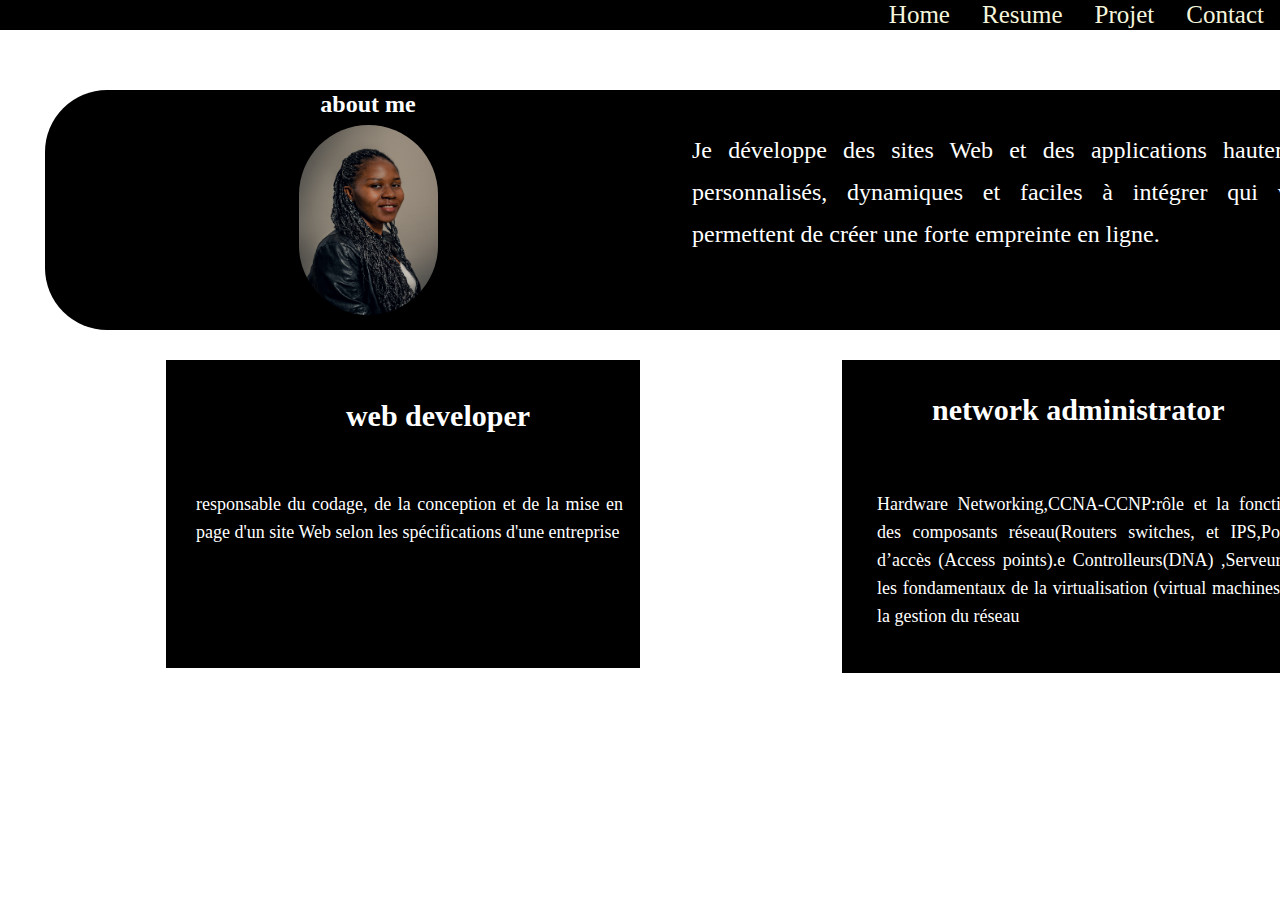
==== aboutme.html @ 06065d82 "Add files via upload" ====
<!DOCTYPE html>
<html lang="en">
  <head>
    <meta charset="UTF-8" />
    <meta name="viewport" content="width=device-width, initial-scale=1.0" />
    <title>Solange Portfolio</title>
    <link rel="stylesheet" type="text/css" href="style.css">
  </head>
  <body>
    <section class="display">
      <nav class="navb">
        <a href="contact.html">Contact</a>
        <a href="project.html">Projet</a>
        <a href="resume.html">Resume</a>
        <a class="active" href="index.html">Home</a>
      </nav>
      </div>
      <div class="about">
        <h1 class="top">about me</h1>
        <div ><img class="img6" src="solange.jpg" alt="solange">
          <p class="aboutp">Je développe des sites Web et des applications hautement personnalisés, dynamiques et faciles à intégrer qui vous permettent de créer une forte empreinte en ligne.</p>
        </div>
      </div>
      <div class="web">
        <h1 class="top2">web developer</h1>
        <p class="webp">responsable du codage, de la conception et de la mise en page d'un site Web selon les spécifications d'une entreprise</p>
      </div>
      <div class="network">
        <h1 class="top3">network administrator</h1>
        <p class="networkp">Hardware Networking,CCNA-CCNP:rôle et la fonction des composants réseau(Routers switches, et IPS,Point d’accès (Access points).e Controlleurs(DNA) ,Serveurs), les fondamentaux de la virtualisation (virtual machines)et la gestion du réseau
      </div>
      </section>
  </body>
</html>
---- style.css ----
* {
  margin: 0;
  padding: 0;
}
a {
  text-decoration: none;
}
h1 {
  text-align: center;
  font-size: 40px;
}
li {
  list-style: none;
}
/* NAVIGATION BARE*/
.navbar {
  overflow: hidden;
}

.navbar a {
  color: beige;
  padding: 1px 16px;
  float: right;
  font-size: 25px;
}
.navbar a:hover {
  background-color: black;
}
a.active {
  background-color: transparent;
}
.navb {
  overflow: hidden;
  background-color: black;
}
.navb a {
  color: beige;
  padding: 1px 16px;
  float: right;
  font-size: 25px;
}
.navb a:hover {
  background-color: #ae3636;
}

/* portfolio section */
.portfolio {
  position: absolute;
  width: 1530px;
  height: 100vh;
  background: linear-gradient(
      179.66deg,
      #ae3636 0.77%,
      rgba(47, 47, 50, 0) 77.45%
    ),
    #171616;
  background-size: cover;
}
/* all images */
.img1 {
  position: absolute;
  width: 300px;
  height: 446.88px;
  left: 289px;
  top: 173px;
  border: 14px solid #492626;
  box-sizing: border-box;
  border-radius: 207px;
}
.img5 {
  position: absolute;
  width: 35px;
  height: 22.1px;
  left: 1735px;
  top: 1067px;
  border: 14px solid #492626;
}
.img6 {
  position: absolute;
  width: 139px;
  height: 190px;
  left: 254px;
  top: 35px;
  border-radius: 192px;
}
/* FOLLOWS */
/* Instagram*/
.insta {
  position: absolute;
  width: 57px;
  left: calc(50% - 57px / 2 + 320.5px);
  top: 80.22%;
  bottom: 5.2%;
}
.insta .vector {
  position: absolute;
  left: 12.51%;
  right: 12.46%;
  top: 12.52%;
  bottom: 12.33%;
  background: #a33434;
}
.insta .vector1 {
  position: absolute;
  left: 65.53%;
  right: 25.48%;
  top: 25.54%;
  bottom: 65.48%;

  background: #a33434;
}
.insta .vector2 {
  position: absolute;
  left: 30.73%;
  right: 30.74%;
  top: 30.74%;
  bottom: 30.73%;

  background: #a33434;
}
/*facebook*/
.facebook {
  position: absolute;
  width: 57px;
  left: 76.89%;
  right: 21.61%;
  top: 80.29%;
  bottom: 6.52%;

  background: #a33434;
}

/* email */
.email {
  width: 57px;
  position: absolute;
  left: 91.1%;
  right: 6.49%;
  top: 80.8%;
  bottom: 6.44%;
}
.email .vector {
  position: absolute;
  left: 91.1%;
  right: 6.49%;
  top: 80.8%;
  bottom: 6.44%;
  background: #a33434;
}
/* linkdin*/
.linkdin {
  width: 57px;
  position: absolute;
  left: 82.91%;
  right: 14.82%;
  top: 80.94%;
  bottom: 6.46%;

  background: #a33434;
}
/* log */
.ms {
  position: absolute;
  width: 129px;
  height: 113px;
  left: 108px;
  top: 15px;
  font-family: Roboto;
  font-style: normal;
  font-weight: bold;
  font-size: 70px;
  line-height: 100px;
  /* identical to box height */

  letter-spacing: -0.15em;

  color: #ffffff;

  box-sizing: border-box;
}
.rect1 {
  position: absolute;
  width: 266px;
  height: 422px;
  left: 0px;
  top: -162px;

  background: rgba(171, 53, 53, 0.2);
  border-radius: 133px;
}
.rect2 {
  position: absolute;
  width: 266px;
  height: 422px;
  left: 156px;
  top: -30px;

  background: rgba(171, 53, 53, 0.2);
  border-radius: 133px;
}

/* about me */
.buttons {
  position: absolute;
  width: 201px;
  height: 52px;
  left: 755px;
  top: 461px;
  color: white;

  background: #a33434;
}

.button {
  color: white;
}
.name {
  position: absolute;
  width: 429px;
  height: 42px;
  left: 755px;
  top: 329px;

  font-family: Roboto;
  font-style: normal;
  font-weight: bold;
  font-size: 36px;
  line-height: 42px;

  color: #f2f2f2;
}
.activ {
  position: absolute;
  width: 809px;
  height: 57px;
  left: 757px;
  top: 397px;

  font-family: Roboto;
  font-style: normal;
  font-weight: normal;
  font-size: 34px;
  line-height: 40px;

  color: #f2f2f2;
}
.hello {
  position: absolute;
  width: 189px;
  height: 84px;
  left: 757px;
  top: 237px;

  font-family: Roboto;
  font-style: normal;
  font-weight: bold;
  font-size: 72px;
  line-height: 84px;

  color: #f2f2f2;
}

.about {
  position: absolute;
  width: 1417px;
  height: 240px;
  left: 45px;
  top: 90px;
  background-color: black;
  border-radius: 62px;
}
.top {
  position: absolute;
  width: 104px;
  height: 34px;
  left: 271px;
  top: 0px;
  font-size: 24px;
  line-height: 28px;
  color: white;
}
.aboutp {
  position: absolute;
  width: 631px;
  height: 204px;
  left: 647px;
  top: 39px;
  font-size: 24px;
  line-height: 42px;
  text-align: justify;
  color: white;
}
.web {
  position: absolute;
  width: 474px;
  height: 308px;
  left: 166px;
  top: 360px;

  background: black;
}
.top2 {
  position: absolute;
  width: 284px;
  height: 32px;
  left: 130px;
  top: 35px;
  font-size: 30px;
  line-height: 42px;

  color: white;
}
.webp {
  position: absolute;
  width: 427px;
  height: 122px;
  left: 30px;
  top: 130px;
  font-size: 18px;
  line-height: 28px;
  text-align: justify;

  color: white;
}
.network {
  position: absolute;
  width: 490px;
  height: 313px;
  left: 842px;
  top: 360px;
  background: black;
}
.top3 {
  position: absolute;
  width: 353px;
  height: 42px;
  left: 90px;
  top: 30px;
  font-size: 30px;
  line-height: 40px;
  color: white;
  text-align: justify;
}
.networkp {
  position: absolute;
  width: 422px;
  height: 152px;
  left: 35px;
  top: 130px;
  font-family: Roboto;
  font-size: 18px;
  line-height: 28px;
  color: white;
  text-align: justify;
}

/* contact form */

.followme {
  position: absolute;
  width: 292px;
  height: 49px;
  left: 122px;
  top: 178px;
  font-family: Roboto;
  font-style: normal;
  font-weight: normal;
  font-size: 48px;
  line-height: 56px;
  color: #211d1d;
}
.contact {
}
.column {
  float: left;
  width: 70px;
  padding: 5px;
}

/* Clear floats after the columns */
.follow {
  position: absolute;
  width: 64px;
  height: 69px;
  left: 122px;
  top: 338px;
}

.follow::after {
  content: '';
  display: table;
  clear: both;
}

.contact-form {
  width: 85%;
  max-width: 630px;
  background: #f1f1f1;
  position: absolute;
  top: 55%;
  left: 45%;
  transform: translate(-50%, -50%);
  box-sizing: border-box;
  border-radius: 8px;
  text-align: center;
  box-shadow: 0 0 20px #000000b3;
  font-family: 'monospace', sans-serif;
}
h2 {
  text-align: center;
  font-size: 40px;
}

.contact-form form {
  position: absolute;
  width: 778px;
  height: 480px;
  left: 620px;
  margin-top: 100px;
  transition: all 4s ease-in-out;
  border: 1px solid black;
  margin: 8px 0;
  padding: 25px;
  border-radius: 8px;
}
.form-contact {
  width: 400px;
  background-color: transparent;
  border-radius: 10px;
  outline: none;
  border-bottom: 1px solid black;
  color: black;
  font-size: 18px;
  margin-bottom: 50px;
}
input {
  height: 45px;
}
form .submit {
  background-color: #a33434;
  border-color: transparent;
  color: white;
  font-size: 15px;
  font-weight: bold;
  letter-spacing: 1px;
  height: 40px;
}
form .submit:hover {
  background-color: #f44336;
  cursor: pointer;
}
/* my resume */

.resume {
  left: 40px;
}
.resume ul li {
  display: flex;
  align-items: center;
  margin-left: 50px;
}
ul li .skill_name {
  width: 25%;
}
.resume_skills ul li .skill_progress {
  width: 60%;
  margin: 10px;
  padding: 6px;
  height: 5px;
  background: #c4c4c4;
  border: 2px solid #211d1d;
  border-radius: 8px;
  position: relative;
}
.skill_per {
  width: 50%;
}
.resume_skills ul li .skill_progress span {
  position: absolute;
  top: 0;
  left: 0;
  height: 100%;
  background-color: #211d1d;
  border-radius: 8px;
}
/*resume2*/

.resume_experience .vl {
  border-left: 6px solid black;
  height: 1000px;
  position: absolute;
  left: 50%;
  margin-left: 0px;
  top: 570px;
}
.resume_educations .vl1 {
  border-left: 6px solid black;
  height: 600px;
  position: absolute;
  left: 50%;
  margin-left: 0px;
  top: 2000px;
}
.resume_educations .vl1 ul li ::before,
.resume_experience .vl ul li ::before {
  content: '';
  position: absolute;
  word-spacing: 30px;
  left: -39px;
  width: 70px;
  height: 70px;
  border-radius: 50%;
  border: 2px solid black;
  background-color: black;
  line-height: 400px;
}
.date {
  width: 150px;
  height: 50px;
  left: 500px;
  right: -130px;
  margin-left: -10px;
  top: 0px;
  font-size: 20px;
  color: white;
  background-color: #752222;
  border-radius: 6px;
  outline: none;
}
.turne {
  width: 150px;
  height: 50px;
  top: 0px;
  font-size: 20px;
  color: white;
  background-color: #752222;
  right: 150px;
  margin-left: -250px;
  border-radius: 6px;
  outline: none;
}
.resume_experience .left {
  position: absolute;
  width: 567px;
  height: 189px;
  left: 0%;
  top: 500px;
  font-family: Roboto;
  font-style: normal;
  font-weight: normal;
  font-size: 24px;
  line-height: 28px;
  color: black;
}
.academie {
  position: absolute;
  top: 930px;
  right: -450px;
  padding: 60px;
  font-size: 20px;
  text-align: justify;
}
.ecole {
  position: absolute;
  top: 280px;
  right: -450px;
  padding: 60px;
  font-size: 20px;
  text-align: justify;
}
.bachelor {
  position: absolute;
  top: 1650px;
  right: -450px;
  padding: 60px;
  font-size: 20px;
  text-align: justify;
}
.edu {
  top: 3000px;
}

.rigth {
  position: absolute;
  right: 50%;
  top: 450px;
}
.sirius {
  position: absolute;
  left: -600px;
  margin-right: 20px;
  font-size: 20px;
  text-align: justify;
  top: 100px;
  padding: 20px;
}

.shekina {
  position: absolute;
  left: -600px;
  margin-right: 20px;
  font-size: 20px;
  text-align: justify;
  top: 770px;
  padding: 20px;
}
.master {
  position: absolute;
  left: -600px;
  margin-right: 20px;
  font-size: 20px;
  text-align: justify;
  top: 1520px;
  padding: 20px;
}
.rigth .apape {
  position: absolute;
  left: -600px;
  margin-right: 20px;
  font-size: 20px;
  text-align: justify;
  top: 2070px;
  padding: 20px;
}

/* my project*/
.project {
  display: grid;
}
.sushi {
  position: absolute;
  width: 100px;
  height: 295.28px;
  left: 200px;
  top: 145px;
  background: url(image.png);
}
.Rwanda {
  position: absolute;
  width: 100px;
  height: 308px;
  left: 630px;
  top: 145px;
  background: url(image.png);
}
.music {
  position: absolute;
  width: 100px;
  height: 293.55px;
  left: 1004px;
  top: 145px;
  background: url(image.png);
}
.Itword {
  position: absolute;
  width: 400px;
  height: 269px;
  left: 255px;
  top: 550px;
  background: url(image.png);
}
.all {
  position: absolute;
  width: 438px;
  height: 269px;
  left: 877px;
  top: 550px;
}
.h1 {
  text-align: center;
  position: absolute;
  width: 1000px;
  height: 130.03px;
  left: 342.6px;
  top: 400px;
  font-family: Roboto;
  font-style: normal;
  font-weight: normal;
  font-size: 50px;
  line-height: 75px;
  color: black;
}
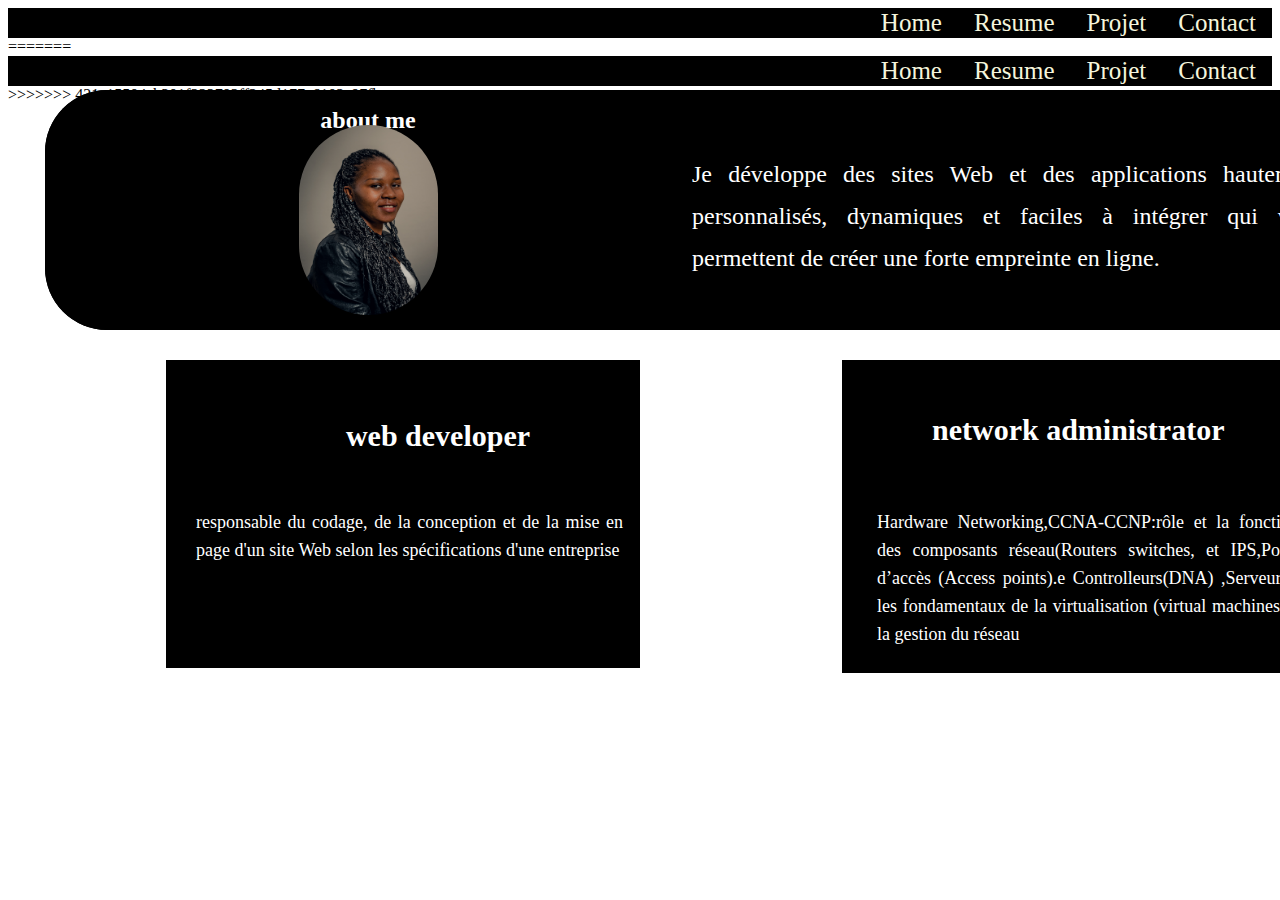
==== commit f9e4d6e4: "Add files via upload" ====
--- a/aboutme.html
+++ b/aboutme.html
@@ -1,34 +1,71 @@
-<!DOCTYPE html>
-<html lang="en">
-  <head>
-    <meta charset="UTF-8" />
-    <meta name="viewport" content="width=device-width, initial-scale=1.0" />
-    <title>Solange Portfolio</title>
-    <link rel="stylesheet" type="text/css" href="style.css">
-  </head>
-  <body>
-    <section class="display">
-      <nav class="navb">
-        <a href="contact.html">Contact</a>
-        <a href="project.html">Projet</a>
-        <a href="resume.html">Resume</a>
-        <a class="active" href="index.html">Home</a>
-      </nav>
-      </div>
-      <div class="about">
-        <h1 class="top">about me</h1>
-        <div ><img class="img6" src="solange.jpg" alt="solange">
-          <p class="aboutp">Je développe des sites Web et des applications hautement personnalisés, dynamiques et faciles à intégrer qui vous permettent de créer une forte empreinte en ligne.</p>
-        </div>
-      </div>
-      <div class="web">
-        <h1 class="top2">web developer</h1>
-        <p class="webp">responsable du codage, de la conception et de la mise en page d'un site Web selon les spécifications d'une entreprise</p>
-      </div>
-      <div class="network">
-        <h1 class="top3">network administrator</h1>
-        <p class="networkp">Hardware Networking,CCNA-CCNP:rôle et la fonction des composants réseau(Routers switches, et IPS,Point d’accès (Access points).e Controlleurs(DNA) ,Serveurs), les fondamentaux de la virtualisation (virtual machines)et la gestion du réseau
-      </div>
-      </section>
-  </body>
-</html>
+
+<!DOCTYPE html>
+<html lang="en">
+  <head>
+    <meta charset="UTF-8" />
+    <meta name="viewport" content="width=device-width, initial-scale=1.0" />
+    <title>Solange Portfolio</title>
+    <link rel="stylesheet" type="text/css" href="style.css">
+  </head>
+  <body>
+    <section class="display">
+      <nav class="navb">
+        <a href="contact.html">Contact</a>
+        <a href="project.html">Projet</a>
+        <a href="resume.html">Resume</a>
+        <a class="active" href="index.html">Home</a>
+      </nav>
+      </div>
+      <div class="about">
+        <h1 class="top">about me</h1>
+        <div ><img class="img6" src="solange.jpg" alt="solange">
+          <p class="aboutp">To develop my skills in an organization or institution that offers both challenge as well as opportunity for personal initiative and career advancement, leading up to a position of responsibility as a result of giving service to the society with remarkable performance..</p>
+        </div>
+      </div>
+      <div class="web">
+        <h1 class="top2">web developer</h1>
+        <p class="webp">responsible for the look of the site. and also responsible for the site's technical aspects, such as its performance and capacity, which are measures of a website's speed and how much traffic the site can handle.</p>
+      </div>
+      <div class="network">
+        <h1 class="top3">network administrator</h1>
+        <p class="networkp">Hardware Networking, CCNA-CCNP: role and function of network components (Routers switches, and IPS, Access points (Access points), Controllers (DNA), Servers), the fundamentals of virtualization (virtual machines) and network management
+      </div>
+      </section>
+  </body>
+</html>
+=======
+<!DOCTYPE html>
+<html lang="en">
+  <head>
+    <meta charset="UTF-8" />
+    <meta name="viewport" content="width=device-width, initial-scale=1.0" />
+    <title>Solange Portfolio</title>
+    <link rel="stylesheet" type="text/css" href="style.css">
+  </head>
+  <body>
+    <section class="display">
+      <nav class="navb">
+        <a href="contact.html">Contact</a>
+        <a href="project.html">Projet</a>
+        <a href="resume.html">Resume</a>
+        <a class="active" href="index.html">Home</a>
+      </nav>
+      </div>
+      <div class="about">
+        <h1 class="top">about me</h1>
+        <div ><img class="img6" src="solange.jpg" alt="solange">
+          <p class="aboutp">Je développe des sites Web et des applications hautement personnalisés, dynamiques et faciles à intégrer qui vous permettent de créer une forte empreinte en ligne.</p>
+        </div>
+      </div>
+      <div class="web">
+        <h1 class="top2">web developer</h1>
+        <p class="webp">responsable du codage, de la conception et de la mise en page d'un site Web selon les spécifications d'une entreprise</p>
+      </div>
+      <div class="network">
+        <h1 class="top3">network administrator</h1>
+        <p class="networkp">Hardware Networking,CCNA-CCNP:rôle et la fonction des composants réseau(Routers switches, et IPS,Point d’accès (Access points).e Controlleurs(DNA) ,Serveurs), les fondamentaux de la virtualisation (virtual machines)et la gestion du réseau
+      </div>
+      </section>
+  </body>
+</html>
+>>>>>>> 421c15504cb301f223792ff245d177a6102c97fb
--- a/style.css
+++ b/style.css
@@ -1,3 +1,654 @@
+<<<<<<< HEAD
+* {
+  margin: 0;
+  padding: 0;
+}
+a {
+  text-decoration: none;
+}
+h1 {
+  text-align: center;
+  font-size: 40px;
+}
+li {
+  list-style: none;
+}
+/* NAVIGATION BARE*/
+.navbar {
+  overflow: hidden;
+}
+
+.navbar a {
+  color: beige;
+  padding: 1px 16px;
+  float: right;
+  font-size: 25px;
+}
+.navbar a:hover {
+  background-color: black;
+}
+a.active {
+  background-color: transparent;
+}
+.navb {
+  overflow: hidden;
+  background-color: black;
+}
+.navb a {
+  color: beige;
+  padding: 1px 20px;
+  float: right;
+  font-size: 25px;
+}
+.navb a:hover {
+  background-color: #ae3636;
+}
+
+/* portfolio section */
+.portfolio {
+  position: absolute;
+  width: 1530px;
+  height: 100vh;
+  background: linear-gradient(
+      179.66deg,
+      #ae3636 0.77%,
+      rgba(47, 47, 50, 0) 77.45%
+    ),
+    #171616;
+  background-size: cover;
+}
+/* all images */
+.img1 {
+  position: absolute;
+  width: 300px;
+  height: 446.88px;
+  left: 289px;
+  top: 173px;
+  border: 14px solid #492626;
+  box-sizing: border-box;
+  border-radius: 207px;
+}
+.img5 {
+  position: absolute;
+  width: 35px;
+  height: 22.1px;
+  left: 1735px;
+  top: 1067px;
+  border: 14px solid #492626;
+}
+.img6 {
+  position: absolute;
+  width: 139px;
+  height: 190px;
+  left: 254px;
+  top: 35px;
+  border-radius: 192px;
+}
+.followimg {
+  display: grid;
+  position: absolute;
+  width: 30px;
+  height: 30px;
+  left: 94.89%;
+  top: 75.29%;
+  bottom: 6.52%;
+}
+
+/* log */
+.ms {
+  position: absolute;
+  width: 129px;
+  height: 113px;
+  left: 108px;
+  top: 15px;
+  font-family: Roboto;
+  font-style: normal;
+  font-weight: bold;
+  font-size: 70px;
+  line-height: 100px;
+  /* identical to box height */
+
+  letter-spacing: -0.15em;
+
+  color: #ffffff;
+
+  box-sizing: border-box;
+}
+.rect1 {
+  position: absolute;
+  width: 266px;
+  height: 422px;
+  left: 0px;
+  top: -162px;
+
+  background: rgba(171, 53, 53, 0.2);
+  border-radius: 133px;
+}
+.rect2 {
+  position: absolute;
+  width: 266px;
+  height: 422px;
+  left: 156px;
+  top: -30px;
+
+  background: rgba(171, 53, 53, 0.2);
+  border-radius: 133px;
+}
+
+/* about me */
+.buttons {
+  position: absolute;
+  width: 201px;
+  height: 52px;
+  left: 755px;
+  top: 461px;
+  color: white;
+
+  background: #a33434;
+}
+
+.button {
+  color: white;
+}
+.name {
+  position: absolute;
+  width: 429px;
+  height: 42px;
+  left: 755px;
+  top: 329px;
+
+  font-family: Roboto;
+  font-style: normal;
+  font-weight: bold;
+  font-size: 36px;
+  line-height: 42px;
+
+  color: #f2f2f2;
+}
+.activ {
+  position: absolute;
+  width: 809px;
+  height: 57px;
+  left: 757px;
+  top: 397px;
+
+  font-family: Roboto;
+  font-style: normal;
+  font-weight: normal;
+  font-size: 34px;
+  line-height: 40px;
+
+  color: #f2f2f2;
+}
+.hello {
+  position: absolute;
+  width: 189px;
+  height: 84px;
+  left: 757px;
+  top: 237px;
+
+  font-family: Roboto;
+  font-style: normal;
+  font-weight: bold;
+  font-size: 72px;
+  line-height: 84px;
+
+  color: #f2f2f2;
+}
+
+.about {
+  position: absolute;
+  width: 1417px;
+  height: 240px;
+  left: 45px;
+  top: 90px;
+  background-color: black;
+  border-radius: 62px;
+}
+.top {
+  position: absolute;
+  width: 104px;
+  height: 34px;
+  left: 271px;
+  top: 0px;
+  font-size: 24px;
+  line-height: 28px;
+  color: white;
+}
+.aboutp {
+  position: absolute;
+  width: 631px;
+  height: 204px;
+  left: 647px;
+  top: 39px;
+  font-size: 24px;
+  line-height: 42px;
+  text-align: justify;
+  color: white;
+}
+.web {
+  position: absolute;
+  width: 474px;
+  height: 308px;
+  left: 166px;
+  top: 360px;
+
+  background: black;
+}
+.top2 {
+  position: absolute;
+  width: 284px;
+  height: 32px;
+  left: 130px;
+  top: 35px;
+  font-size: 30px;
+  line-height: 42px;
+
+  color: white;
+}
+.webp {
+  position: absolute;
+  width: 427px;
+  height: 122px;
+  left: 30px;
+  top: 130px;
+  font-size: 18px;
+  line-height: 28px;
+  text-align: justify;
+
+  color: white;
+}
+.network {
+  position: absolute;
+  width: 490px;
+  height: 313px;
+  left: 842px;
+  top: 360px;
+  background: black;
+}
+.top3 {
+  position: absolute;
+  width: 353px;
+  height: 42px;
+  left: 90px;
+  top: 30px;
+  font-size: 30px;
+  line-height: 40px;
+  color: white;
+  text-align: justify;
+}
+.networkp {
+  position: absolute;
+  width: 422px;
+  height: 152px;
+  left: 35px;
+  top: 130px;
+  font-family: Roboto;
+  font-size: 18px;
+  line-height: 28px;
+  color: white;
+  text-align: justify;
+}
+
+/* contact form */
+
+.followme {
+  position: absolute;
+  width: 292px;
+  height: 49px;
+  left: 122px;
+  top: 178px;
+  font-family: Roboto;
+  font-style: normal;
+  font-weight: normal;
+  font-size: 48px;
+  line-height: 56px;
+  color: #211d1d;
+}
+.conta {
+  transition: 4s ease-in-out;
+}
+.column {
+  float: left;
+  width: 70px;
+  padding: 5px;
+  transition: 4s ease-in-out;
+}
+
+/* Clear floats after the columns */
+.follow {
+  position: absolute;
+  width: 64px;
+  height: 69px;
+  left: 122px;
+  top: 338px;
+}
+
+.follow::after {
+  content: '';
+  display: table;
+  clear: both;
+}
+
+.contact-form {
+  width: 85%;
+  max-width: 630px;
+  background: #f1f1f1;
+  position: absolute;
+  top: 55%;
+  left: 45%;
+  transform: translate(-50%, -50%);
+  transition: all 4s ease-in-out;
+  box-sizing: border-box;
+  border-radius: 8px;
+  text-align: center;
+  box-shadow: 0 0 20px #000000b3;
+  font-family: 'monospace', sans-serif;
+}
+h2 {
+  text-align: center;
+  font-size: 40px;
+}
+
+.contact-form form {
+  position: absolute;
+  width: 778px;
+  height: 480px;
+  left: 620px;
+  margin-top: 100px;
+  transition: all 4s ease-in-out;
+  border: 1px solid black;
+  margin: 8px 0;
+  padding: 25px;
+  border-radius: 8px;
+}
+.form-contact {
+  width: 400px;
+  background-color: transparent;
+  border-radius: 10px;
+  outline: none;
+  border-bottom: 1px solid black;
+  color: black;
+  font-size: 18px;
+  margin-bottom: 50px;
+}
+input {
+  height: 45px;
+}
+form .submit {
+  background-color: #a33434;
+  border-color: transparent;
+  color: white;
+  font-size: 15px;
+  font-weight: bold;
+  letter-spacing: 1px;
+  height: 40px;
+}
+form .submit:hover {
+  background-color: #f44336;
+  cursor: pointer;
+}
+/* my resume about my kills*/
+
+.resume {
+  left: 40px;
+}
+.resume ul li {
+  display: flex;
+  align-items: center;
+  margin-left: 50px;
+}
+ul li .skill_name {
+  width: 25%;
+}
+.resume_skills ul li .skill_progress {
+  width: 60%;
+  margin: 10px;
+  padding: 6px;
+  height: 5px;
+  background: #c4c4c4;
+  border: 2px solid #211d1d;
+  border-radius: 8px;
+  position: relative;
+}
+.skill_per {
+  width: 50%;
+}
+.resume_skills ul li .skill_progress span {
+  position: absolute;
+  top: 0;
+  left: 0;
+  height: 100%;
+  background-color: #211d1d;
+  border-radius: 8px;
+}
+/*all about myresume2 education and skills*/
+
+.resume_experience .vl {
+  border-left: 6px solid black;
+  height: 1000px;
+  position: absolute;
+  left: 50%;
+  margin-left: 0px;
+  top: 570px;
+}
+.resume_educations .vl1 {
+  border-left: 6px solid black;
+  height: 600px;
+  position: absolute;
+  left: 50%;
+  margin-left: 0px;
+  top: 2000px;
+}
+.resume_educations .vl1 ul li ::before,
+.resume_experience .vl ul li ::before {
+  content: '';
+  position: absolute;
+  word-spacing: 30px;
+  left: -39px;
+  width: 70px;
+  height: 70px;
+  border-radius: 50%;
+  border: 2px solid black;
+  background-color: black;
+  line-height: 400px;
+}
+.date {
+  width: 150px;
+  height: 50px;
+  left: 500px;
+  right: -130px;
+  margin-left: -10px;
+  top: 0px;
+  font-size: 20px;
+  color: white;
+  background-color: #752222;
+  border-radius: 6px;
+  outline: none;
+}
+.turne {
+  width: 150px;
+  height: 50px;
+  top: 0px;
+  font-size: 20px;
+  color: white;
+  background-color: #752222;
+  right: 150px;
+  margin-left: -250px;
+  border-radius: 6px;
+  outline: none;
+}
+.resume_experience .left {
+  position: absolute;
+  width: 567px;
+  height: 189px;
+  left: 0%;
+  top: 500px;
+  font-family: Roboto;
+  font-style: normal;
+  font-weight: normal;
+  font-size: 24px;
+  line-height: 28px;
+  color: black;
+}
+
+.primary-btn {
+  color: white;
+  background-color: #752222;
+  padding: 13px 32px;
+  border-radius: 50px;
+  text-decoration: none;
+}
+.right {
+  right: 0;
+  width: 270px;
+  text-align: justify;
+  padding: 15px;
+}
+.tuo {
+  height: 30%;
+  position: fixed;
+  z-index: 1;
+  top: 70px;
+  overflow-x: hidden;
+  padding-top: 20px;
+}
+.academie {
+  position: absolute;
+  top: 930px;
+  right: -450px;
+  padding: 60px;
+  font-size: 20px;
+  text-align: justify;
+}
+.ecole {
+  position: absolute;
+  top: 280px;
+  right: -450px;
+  padding: 60px;
+  font-size: 20px;
+  text-align: justify;
+}
+.bachelor {
+  position: absolute;
+  top: 1650px;
+  right: -450px;
+  padding: 60px;
+  font-size: 20px;
+  text-align: justify;
+}
+.edu {
+  position: absolute;
+  left: -100px;
+  margin-right: 20px;
+  font-size: 20px;
+  text-align: justify;
+  top: 1400px;
+  padding: 20px;
+  font-size: 40px;
+}
+
+.rigth {
+  position: absolute;
+  right: 50%;
+  top: 450px;
+}
+.sirius {
+  position: absolute;
+  left: -600px;
+  margin-right: 20px;
+  font-size: 20px;
+  text-align: justify;
+  top: 100px;
+  padding: 20px;
+}
+
+.shekina {
+  position: absolute;
+  left: -600px;
+  margin-right: 20px;
+  font-size: 20px;
+  text-align: justify;
+  top: 770px;
+  padding: 20px;
+}
+.master {
+  position: absolute;
+  left: -600px;
+  margin-right: 20px;
+  font-size: 20px;
+  text-align: justify;
+  top: 1520px;
+  padding: 20px;
+}
+.rigth .apape {
+  position: absolute;
+  left: -600px;
+  margin-right: 20px;
+  font-size: 20px;
+  text-align: justify;
+  top: 2070px;
+  padding: 20px;
+}
+
+/* About my project and project i am workin on*/
+.project {
+  display: grid;
+}
+.sushi {
+  position: absolute;
+  width: 100px;
+  height: 295.28px;
+  left: 200px;
+  top: 145px;
+  background: url(image.png);
+}
+.Rwanda {
+  position: absolute;
+  width: 100px;
+  height: 308px;
+  left: 630px;
+  top: 145px;
+  background: url(image.png);
+}
+.music {
+  position: absolute;
+  width: 100px;
+  height: 293.55px;
+  left: 1004px;
+  top: 145px;
+  background: url(image.png);
+}
+.Itword {
+  position: absolute;
+  width: 400px;
+  height: 269px;
+  left: 255px;
+  top: 550px;
+  background: url(image.png);
+}
+.all {
+  position: absolute;
+  width: 438px;
+  height: 269px;
+  left: 877px;
+  top: 550px;
+}
+.h1 {
+  text-align: center;
+  position: absolute;
+  width: 1000px;
+  height: 130.03px;
+  left: 342.6px;
+  top: 400px;
+  font-family: Roboto;
+  font-style: normal;
+  font-weight: normal;
+  font-size: 50px;
+  line-height: 75px;
+  color: black;
+}
+=======
 * {
   margin: 0;
   padding: 0;
@@ -680,3 +1331,4 @@
   line-height: 75px;
   color: black;
 }
+>>>>>>> 421c15504cb301f223792ff245d177a6102c97fb
--- a/style.css
+++ b/style.css
@@ -1,3 +1,654 @@
+<<<<<<< HEAD
+* {
+  margin: 0;
+  padding: 0;
+}
+a {
+  text-decoration: none;
+}
+h1 {
+  text-align: center;
+  font-size: 40px;
+}
+li {
+  list-style: none;
+}
+/* NAVIGATION BARE*/
+.navbar {
+  overflow: hidden;
+}
+
+.navbar a {
+  color: beige;
+  padding: 1px 16px;
+  float: right;
+  font-size: 25px;
+}
+.navbar a:hover {
+  background-color: black;
+}
+a.active {
+  background-color: transparent;
+}
+.navb {
+  overflow: hidden;
+  background-color: black;
+}
+.navb a {
+  color: beige;
+  padding: 1px 20px;
+  float: right;
+  font-size: 25px;
+}
+.navb a:hover {
+  background-color: #ae3636;
+}
+
+/* portfolio section */
+.portfolio {
+  position: absolute;
+  width: 1530px;
+  height: 100vh;
+  background: linear-gradient(
+      179.66deg,
+      #ae3636 0.77%,
+      rgba(47, 47, 50, 0) 77.45%
+    ),
+    #171616;
+  background-size: cover;
+}
+/* all images */
+.img1 {
+  position: absolute;
+  width: 300px;
+  height: 446.88px;
+  left: 289px;
+  top: 173px;
+  border: 14px solid #492626;
+  box-sizing: border-box;
+  border-radius: 207px;
+}
+.img5 {
+  position: absolute;
+  width: 35px;
+  height: 22.1px;
+  left: 1735px;
+  top: 1067px;
+  border: 14px solid #492626;
+}
+.img6 {
+  position: absolute;
+  width: 139px;
+  height: 190px;
+  left: 254px;
+  top: 35px;
+  border-radius: 192px;
+}
+.followimg {
+  display: grid;
+  position: absolute;
+  width: 30px;
+  height: 30px;
+  left: 94.89%;
+  top: 75.29%;
+  bottom: 6.52%;
+}
+
+/* log */
+.ms {
+  position: absolute;
+  width: 129px;
+  height: 113px;
+  left: 108px;
+  top: 15px;
+  font-family: Roboto;
+  font-style: normal;
+  font-weight: bold;
+  font-size: 70px;
+  line-height: 100px;
+  /* identical to box height */
+
+  letter-spacing: -0.15em;
+
+  color: #ffffff;
+
+  box-sizing: border-box;
+}
+.rect1 {
+  position: absolute;
+  width: 266px;
+  height: 422px;
+  left: 0px;
+  top: -162px;
+
+  background: rgba(171, 53, 53, 0.2);
+  border-radius: 133px;
+}
+.rect2 {
+  position: absolute;
+  width: 266px;
+  height: 422px;
+  left: 156px;
+  top: -30px;
+
+  background: rgba(171, 53, 53, 0.2);
+  border-radius: 133px;
+}
+
+/* about me */
+.buttons {
+  position: absolute;
+  width: 201px;
+  height: 52px;
+  left: 755px;
+  top: 461px;
+  color: white;
+
+  background: #a33434;
+}
+
+.button {
+  color: white;
+}
+.name {
+  position: absolute;
+  width: 429px;
+  height: 42px;
+  left: 755px;
+  top: 329px;
+
+  font-family: Roboto;
+  font-style: normal;
+  font-weight: bold;
+  font-size: 36px;
+  line-height: 42px;
+
+  color: #f2f2f2;
+}
+.activ {
+  position: absolute;
+  width: 809px;
+  height: 57px;
+  left: 757px;
+  top: 397px;
+
+  font-family: Roboto;
+  font-style: normal;
+  font-weight: normal;
+  font-size: 34px;
+  line-height: 40px;
+
+  color: #f2f2f2;
+}
+.hello {
+  position: absolute;
+  width: 189px;
+  height: 84px;
+  left: 757px;
+  top: 237px;
+
+  font-family: Roboto;
+  font-style: normal;
+  font-weight: bold;
+  font-size: 72px;
+  line-height: 84px;
+
+  color: #f2f2f2;
+}
+
+.about {
+  position: absolute;
+  width: 1417px;
+  height: 240px;
+  left: 45px;
+  top: 90px;
+  background-color: black;
+  border-radius: 62px;
+}
+.top {
+  position: absolute;
+  width: 104px;
+  height: 34px;
+  left: 271px;
+  top: 0px;
+  font-size: 24px;
+  line-height: 28px;
+  color: white;
+}
+.aboutp {
+  position: absolute;
+  width: 631px;
+  height: 204px;
+  left: 647px;
+  top: 39px;
+  font-size: 24px;
+  line-height: 42px;
+  text-align: justify;
+  color: white;
+}
+.web {
+  position: absolute;
+  width: 474px;
+  height: 308px;
+  left: 166px;
+  top: 360px;
+
+  background: black;
+}
+.top2 {
+  position: absolute;
+  width: 284px;
+  height: 32px;
+  left: 130px;
+  top: 35px;
+  font-size: 30px;
+  line-height: 42px;
+
+  color: white;
+}
+.webp {
+  position: absolute;
+  width: 427px;
+  height: 122px;
+  left: 30px;
+  top: 130px;
+  font-size: 18px;
+  line-height: 28px;
+  text-align: justify;
+
+  color: white;
+}
+.network {
+  position: absolute;
+  width: 490px;
+  height: 313px;
+  left: 842px;
+  top: 360px;
+  background: black;
+}
+.top3 {
+  position: absolute;
+  width: 353px;
+  height: 42px;
+  left: 90px;
+  top: 30px;
+  font-size: 30px;
+  line-height: 40px;
+  color: white;
+  text-align: justify;
+}
+.networkp {
+  position: absolute;
+  width: 422px;
+  height: 152px;
+  left: 35px;
+  top: 130px;
+  font-family: Roboto;
+  font-size: 18px;
+  line-height: 28px;
+  color: white;
+  text-align: justify;
+}
+
+/* contact form */
+
+.followme {
+  position: absolute;
+  width: 292px;
+  height: 49px;
+  left: 122px;
+  top: 178px;
+  font-family: Roboto;
+  font-style: normal;
+  font-weight: normal;
+  font-size: 48px;
+  line-height: 56px;
+  color: #211d1d;
+}
+.conta {
+  transition: 4s ease-in-out;
+}
+.column {
+  float: left;
+  width: 70px;
+  padding: 5px;
+  transition: 4s ease-in-out;
+}
+
+/* Clear floats after the columns */
+.follow {
+  position: absolute;
+  width: 64px;
+  height: 69px;
+  left: 122px;
+  top: 338px;
+}
+
+.follow::after {
+  content: '';
+  display: table;
+  clear: both;
+}
+
+.contact-form {
+  width: 85%;
+  max-width: 630px;
+  background: #f1f1f1;
+  position: absolute;
+  top: 55%;
+  left: 45%;
+  transform: translate(-50%, -50%);
+  transition: all 4s ease-in-out;
+  box-sizing: border-box;
+  border-radius: 8px;
+  text-align: center;
+  box-shadow: 0 0 20px #000000b3;
+  font-family: 'monospace', sans-serif;
+}
+h2 {
+  text-align: center;
+  font-size: 40px;
+}
+
+.contact-form form {
+  position: absolute;
+  width: 778px;
+  height: 480px;
+  left: 620px;
+  margin-top: 100px;
+  transition: all 4s ease-in-out;
+  border: 1px solid black;
+  margin: 8px 0;
+  padding: 25px;
+  border-radius: 8px;
+}
+.form-contact {
+  width: 400px;
+  background-color: transparent;
+  border-radius: 10px;
+  outline: none;
+  border-bottom: 1px solid black;
+  color: black;
+  font-size: 18px;
+  margin-bottom: 50px;
+}
+input {
+  height: 45px;
+}
+form .submit {
+  background-color: #a33434;
+  border-color: transparent;
+  color: white;
+  font-size: 15px;
+  font-weight: bold;
+  letter-spacing: 1px;
+  height: 40px;
+}
+form .submit:hover {
+  background-color: #f44336;
+  cursor: pointer;
+}
+/* my resume about my kills*/
+
+.resume {
+  left: 40px;
+}
+.resume ul li {
+  display: flex;
+  align-items: center;
+  margin-left: 50px;
+}
+ul li .skill_name {
+  width: 25%;
+}
+.resume_skills ul li .skill_progress {
+  width: 60%;
+  margin: 10px;
+  padding: 6px;
+  height: 5px;
+  background: #c4c4c4;
+  border: 2px solid #211d1d;
+  border-radius: 8px;
+  position: relative;
+}
+.skill_per {
+  width: 50%;
+}
+.resume_skills ul li .skill_progress span {
+  position: absolute;
+  top: 0;
+  left: 0;
+  height: 100%;
+  background-color: #211d1d;
+  border-radius: 8px;
+}
+/*all about myresume2 education and skills*/
+
+.resume_experience .vl {
+  border-left: 6px solid black;
+  height: 1000px;
+  position: absolute;
+  left: 50%;
+  margin-left: 0px;
+  top: 570px;
+}
+.resume_educations .vl1 {
+  border-left: 6px solid black;
+  height: 600px;
+  position: absolute;
+  left: 50%;
+  margin-left: 0px;
+  top: 2000px;
+}
+.resume_educations .vl1 ul li ::before,
+.resume_experience .vl ul li ::before {
+  content: '';
+  position: absolute;
+  word-spacing: 30px;
+  left: -39px;
+  width: 70px;
+  height: 70px;
+  border-radius: 50%;
+  border: 2px solid black;
+  background-color: black;
+  line-height: 400px;
+}
+.date {
+  width: 150px;
+  height: 50px;
+  left: 500px;
+  right: -130px;
+  margin-left: -10px;
+  top: 0px;
+  font-size: 20px;
+  color: white;
+  background-color: #752222;
+  border-radius: 6px;
+  outline: none;
+}
+.turne {
+  width: 150px;
+  height: 50px;
+  top: 0px;
+  font-size: 20px;
+  color: white;
+  background-color: #752222;
+  right: 150px;
+  margin-left: -250px;
+  border-radius: 6px;
+  outline: none;
+}
+.resume_experience .left {
+  position: absolute;
+  width: 567px;
+  height: 189px;
+  left: 0%;
+  top: 500px;
+  font-family: Roboto;
+  font-style: normal;
+  font-weight: normal;
+  font-size: 24px;
+  line-height: 28px;
+  color: black;
+}
+
+.primary-btn {
+  color: white;
+  background-color: #752222;
+  padding: 13px 32px;
+  border-radius: 50px;
+  text-decoration: none;
+}
+.right {
+  right: 0;
+  width: 270px;
+  text-align: justify;
+  padding: 15px;
+}
+.tuo {
+  height: 30%;
+  position: fixed;
+  z-index: 1;
+  top: 70px;
+  overflow-x: hidden;
+  padding-top: 20px;
+}
+.academie {
+  position: absolute;
+  top: 930px;
+  right: -450px;
+  padding: 60px;
+  font-size: 20px;
+  text-align: justify;
+}
+.ecole {
+  position: absolute;
+  top: 280px;
+  right: -450px;
+  padding: 60px;
+  font-size: 20px;
+  text-align: justify;
+}
+.bachelor {
+  position: absolute;
+  top: 1650px;
+  right: -450px;
+  padding: 60px;
+  font-size: 20px;
+  text-align: justify;
+}
+.edu {
+  position: absolute;
+  left: -100px;
+  margin-right: 20px;
+  font-size: 20px;
+  text-align: justify;
+  top: 1400px;
+  padding: 20px;
+  font-size: 40px;
+}
+
+.rigth {
+  position: absolute;
+  right: 50%;
+  top: 450px;
+}
+.sirius {
+  position: absolute;
+  left: -600px;
+  margin-right: 20px;
+  font-size: 20px;
+  text-align: justify;
+  top: 100px;
+  padding: 20px;
+}
+
+.shekina {
+  position: absolute;
+  left: -600px;
+  margin-right: 20px;
+  font-size: 20px;
+  text-align: justify;
+  top: 770px;
+  padding: 20px;
+}
+.master {
+  position: absolute;
+  left: -600px;
+  margin-right: 20px;
+  font-size: 20px;
+  text-align: justify;
+  top: 1520px;
+  padding: 20px;
+}
+.rigth .apape {
+  position: absolute;
+  left: -600px;
+  margin-right: 20px;
+  font-size: 20px;
+  text-align: justify;
+  top: 2070px;
+  padding: 20px;
+}
+
+/* About my project and project i am workin on*/
+.project {
+  display: grid;
+}
+.sushi {
+  position: absolute;
+  width: 100px;
+  height: 295.28px;
+  left: 200px;
+  top: 145px;
+  background: url(image.png);
+}
+.Rwanda {
+  position: absolute;
+  width: 100px;
+  height: 308px;
+  left: 630px;
+  top: 145px;
+  background: url(image.png);
+}
+.music {
+  position: absolute;
+  width: 100px;
+  height: 293.55px;
+  left: 1004px;
+  top: 145px;
+  background: url(image.png);
+}
+.Itword {
+  position: absolute;
+  width: 400px;
+  height: 269px;
+  left: 255px;
+  top: 550px;
+  background: url(image.png);
+}
+.all {
+  position: absolute;
+  width: 438px;
+  height: 269px;
+  left: 877px;
+  top: 550px;
+}
+.h1 {
+  text-align: center;
+  position: absolute;
+  width: 1000px;
+  height: 130.03px;
+  left: 342.6px;
+  top: 400px;
+  font-family: Roboto;
+  font-style: normal;
+  font-weight: normal;
+  font-size: 50px;
+  line-height: 75px;
+  color: black;
+}
+=======
 * {
   margin: 0;
   padding: 0;
@@ -680,3 +1331,4 @@
   line-height: 75px;
   color: black;
 }
+>>>>>>> 421c15504cb301f223792ff245d177a6102c97fb
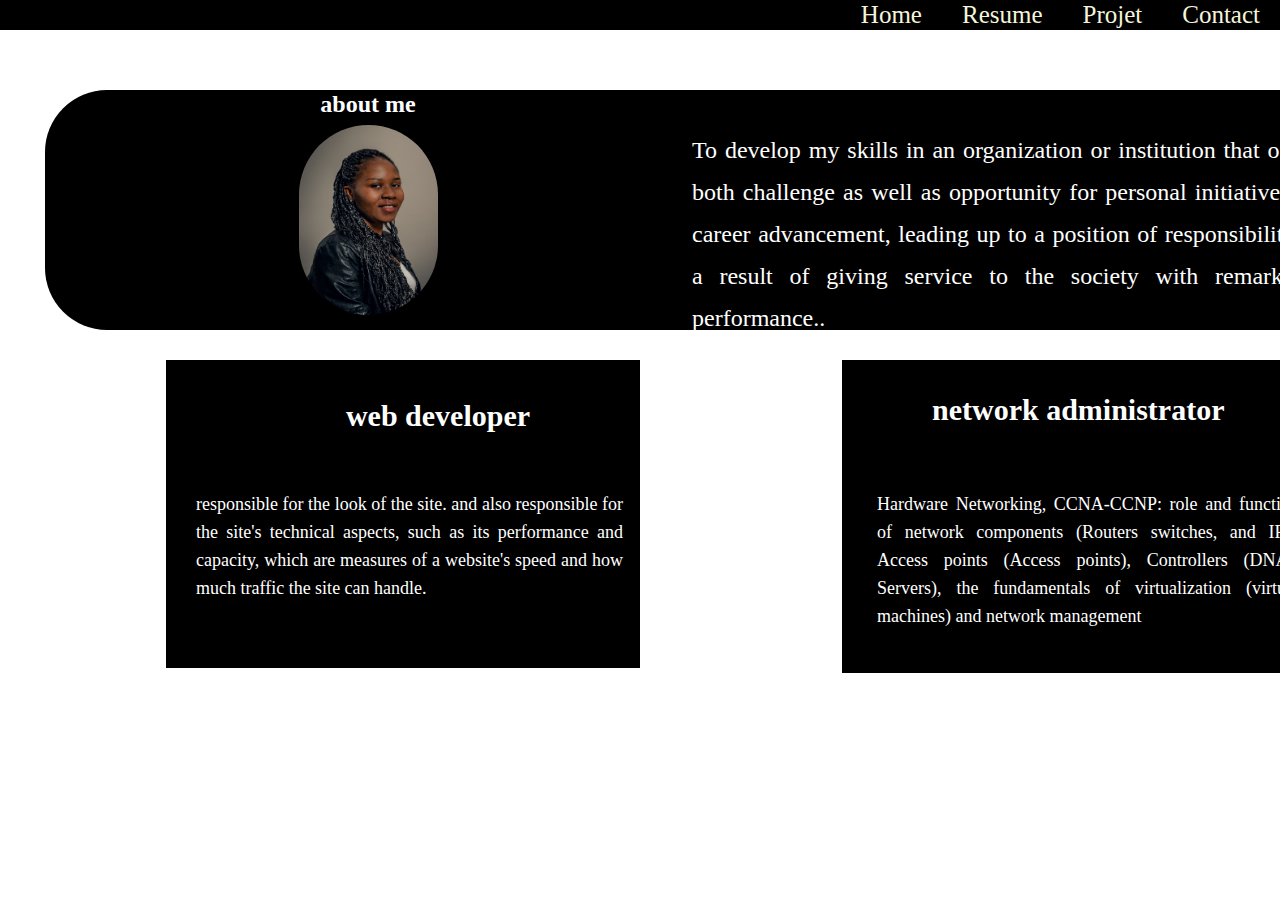
==== commit 16f5a471: "Add files via upload" ====
--- a/aboutme.html
+++ b/aboutme.html
@@ -32,40 +32,4 @@
       </div>
       </section>
   </body>
-</html>
-=======
-<!DOCTYPE html>
-<html lang="en">
-  <head>
-    <meta charset="UTF-8" />
-    <meta name="viewport" content="width=device-width, initial-scale=1.0" />
-    <title>Solange Portfolio</title>
-    <link rel="stylesheet" type="text/css" href="style.css">
-  </head>
-  <body>
-    <section class="display">
-      <nav class="navb">
-        <a href="contact.html">Contact</a>
-        <a href="project.html">Projet</a>
-        <a href="resume.html">Resume</a>
-        <a class="active" href="index.html">Home</a>
-      </nav>
-      </div>
-      <div class="about">
-        <h1 class="top">about me</h1>
-        <div ><img class="img6" src="solange.jpg" alt="solange">
-          <p class="aboutp">Je développe des sites Web et des applications hautement personnalisés, dynamiques et faciles à intégrer qui vous permettent de créer une forte empreinte en ligne.</p>
-        </div>
-      </div>
-      <div class="web">
-        <h1 class="top2">web developer</h1>
-        <p class="webp">responsable du codage, de la conception et de la mise en page d'un site Web selon les spécifications d'une entreprise</p>
-      </div>
-      <div class="network">
-        <h1 class="top3">network administrator</h1>
-        <p class="networkp">Hardware Networking,CCNA-CCNP:rôle et la fonction des composants réseau(Routers switches, et IPS,Point d’accès (Access points).e Controlleurs(DNA) ,Serveurs), les fondamentaux de la virtualisation (virtual machines)et la gestion du réseau
-      </div>
-      </section>
-  </body>
-</html>
->>>>>>> 421c15504cb301f223792ff245d177a6102c97fb
+</html>--- a/style.css
+++ b/style.css
@@ -1,654 +1,3 @@
-<<<<<<< HEAD
-* {
-  margin: 0;
-  padding: 0;
-}
-a {
-  text-decoration: none;
-}
-h1 {
-  text-align: center;
-  font-size: 40px;
-}
-li {
-  list-style: none;
-}
-/* NAVIGATION BARE*/
-.navbar {
-  overflow: hidden;
-}
-
-.navbar a {
-  color: beige;
-  padding: 1px 16px;
-  float: right;
-  font-size: 25px;
-}
-.navbar a:hover {
-  background-color: black;
-}
-a.active {
-  background-color: transparent;
-}
-.navb {
-  overflow: hidden;
-  background-color: black;
-}
-.navb a {
-  color: beige;
-  padding: 1px 20px;
-  float: right;
-  font-size: 25px;
-}
-.navb a:hover {
-  background-color: #ae3636;
-}
-
-/* portfolio section */
-.portfolio {
-  position: absolute;
-  width: 1530px;
-  height: 100vh;
-  background: linear-gradient(
-      179.66deg,
-      #ae3636 0.77%,
-      rgba(47, 47, 50, 0) 77.45%
-    ),
-    #171616;
-  background-size: cover;
-}
-/* all images */
-.img1 {
-  position: absolute;
-  width: 300px;
-  height: 446.88px;
-  left: 289px;
-  top: 173px;
-  border: 14px solid #492626;
-  box-sizing: border-box;
-  border-radius: 207px;
-}
-.img5 {
-  position: absolute;
-  width: 35px;
-  height: 22.1px;
-  left: 1735px;
-  top: 1067px;
-  border: 14px solid #492626;
-}
-.img6 {
-  position: absolute;
-  width: 139px;
-  height: 190px;
-  left: 254px;
-  top: 35px;
-  border-radius: 192px;
-}
-.followimg {
-  display: grid;
-  position: absolute;
-  width: 30px;
-  height: 30px;
-  left: 94.89%;
-  top: 75.29%;
-  bottom: 6.52%;
-}
-
-/* log */
-.ms {
-  position: absolute;
-  width: 129px;
-  height: 113px;
-  left: 108px;
-  top: 15px;
-  font-family: Roboto;
-  font-style: normal;
-  font-weight: bold;
-  font-size: 70px;
-  line-height: 100px;
-  /* identical to box height */
-
-  letter-spacing: -0.15em;
-
-  color: #ffffff;
-
-  box-sizing: border-box;
-}
-.rect1 {
-  position: absolute;
-  width: 266px;
-  height: 422px;
-  left: 0px;
-  top: -162px;
-
-  background: rgba(171, 53, 53, 0.2);
-  border-radius: 133px;
-}
-.rect2 {
-  position: absolute;
-  width: 266px;
-  height: 422px;
-  left: 156px;
-  top: -30px;
-
-  background: rgba(171, 53, 53, 0.2);
-  border-radius: 133px;
-}
-
-/* about me */
-.buttons {
-  position: absolute;
-  width: 201px;
-  height: 52px;
-  left: 755px;
-  top: 461px;
-  color: white;
-
-  background: #a33434;
-}
-
-.button {
-  color: white;
-}
-.name {
-  position: absolute;
-  width: 429px;
-  height: 42px;
-  left: 755px;
-  top: 329px;
-
-  font-family: Roboto;
-  font-style: normal;
-  font-weight: bold;
-  font-size: 36px;
-  line-height: 42px;
-
-  color: #f2f2f2;
-}
-.activ {
-  position: absolute;
-  width: 809px;
-  height: 57px;
-  left: 757px;
-  top: 397px;
-
-  font-family: Roboto;
-  font-style: normal;
-  font-weight: normal;
-  font-size: 34px;
-  line-height: 40px;
-
-  color: #f2f2f2;
-}
-.hello {
-  position: absolute;
-  width: 189px;
-  height: 84px;
-  left: 757px;
-  top: 237px;
-
-  font-family: Roboto;
-  font-style: normal;
-  font-weight: bold;
-  font-size: 72px;
-  line-height: 84px;
-
-  color: #f2f2f2;
-}
-
-.about {
-  position: absolute;
-  width: 1417px;
-  height: 240px;
-  left: 45px;
-  top: 90px;
-  background-color: black;
-  border-radius: 62px;
-}
-.top {
-  position: absolute;
-  width: 104px;
-  height: 34px;
-  left: 271px;
-  top: 0px;
-  font-size: 24px;
-  line-height: 28px;
-  color: white;
-}
-.aboutp {
-  position: absolute;
-  width: 631px;
-  height: 204px;
-  left: 647px;
-  top: 39px;
-  font-size: 24px;
-  line-height: 42px;
-  text-align: justify;
-  color: white;
-}
-.web {
-  position: absolute;
-  width: 474px;
-  height: 308px;
-  left: 166px;
-  top: 360px;
-
-  background: black;
-}
-.top2 {
-  position: absolute;
-  width: 284px;
-  height: 32px;
-  left: 130px;
-  top: 35px;
-  font-size: 30px;
-  line-height: 42px;
-
-  color: white;
-}
-.webp {
-  position: absolute;
-  width: 427px;
-  height: 122px;
-  left: 30px;
-  top: 130px;
-  font-size: 18px;
-  line-height: 28px;
-  text-align: justify;
-
-  color: white;
-}
-.network {
-  position: absolute;
-  width: 490px;
-  height: 313px;
-  left: 842px;
-  top: 360px;
-  background: black;
-}
-.top3 {
-  position: absolute;
-  width: 353px;
-  height: 42px;
-  left: 90px;
-  top: 30px;
-  font-size: 30px;
-  line-height: 40px;
-  color: white;
-  text-align: justify;
-}
-.networkp {
-  position: absolute;
-  width: 422px;
-  height: 152px;
-  left: 35px;
-  top: 130px;
-  font-family: Roboto;
-  font-size: 18px;
-  line-height: 28px;
-  color: white;
-  text-align: justify;
-}
-
-/* contact form */
-
-.followme {
-  position: absolute;
-  width: 292px;
-  height: 49px;
-  left: 122px;
-  top: 178px;
-  font-family: Roboto;
-  font-style: normal;
-  font-weight: normal;
-  font-size: 48px;
-  line-height: 56px;
-  color: #211d1d;
-}
-.conta {
-  transition: 4s ease-in-out;
-}
-.column {
-  float: left;
-  width: 70px;
-  padding: 5px;
-  transition: 4s ease-in-out;
-}
-
-/* Clear floats after the columns */
-.follow {
-  position: absolute;
-  width: 64px;
-  height: 69px;
-  left: 122px;
-  top: 338px;
-}
-
-.follow::after {
-  content: '';
-  display: table;
-  clear: both;
-}
-
-.contact-form {
-  width: 85%;
-  max-width: 630px;
-  background: #f1f1f1;
-  position: absolute;
-  top: 55%;
-  left: 45%;
-  transform: translate(-50%, -50%);
-  transition: all 4s ease-in-out;
-  box-sizing: border-box;
-  border-radius: 8px;
-  text-align: center;
-  box-shadow: 0 0 20px #000000b3;
-  font-family: 'monospace', sans-serif;
-}
-h2 {
-  text-align: center;
-  font-size: 40px;
-}
-
-.contact-form form {
-  position: absolute;
-  width: 778px;
-  height: 480px;
-  left: 620px;
-  margin-top: 100px;
-  transition: all 4s ease-in-out;
-  border: 1px solid black;
-  margin: 8px 0;
-  padding: 25px;
-  border-radius: 8px;
-}
-.form-contact {
-  width: 400px;
-  background-color: transparent;
-  border-radius: 10px;
-  outline: none;
-  border-bottom: 1px solid black;
-  color: black;
-  font-size: 18px;
-  margin-bottom: 50px;
-}
-input {
-  height: 45px;
-}
-form .submit {
-  background-color: #a33434;
-  border-color: transparent;
-  color: white;
-  font-size: 15px;
-  font-weight: bold;
-  letter-spacing: 1px;
-  height: 40px;
-}
-form .submit:hover {
-  background-color: #f44336;
-  cursor: pointer;
-}
-/* my resume about my kills*/
-
-.resume {
-  left: 40px;
-}
-.resume ul li {
-  display: flex;
-  align-items: center;
-  margin-left: 50px;
-}
-ul li .skill_name {
-  width: 25%;
-}
-.resume_skills ul li .skill_progress {
-  width: 60%;
-  margin: 10px;
-  padding: 6px;
-  height: 5px;
-  background: #c4c4c4;
-  border: 2px solid #211d1d;
-  border-radius: 8px;
-  position: relative;
-}
-.skill_per {
-  width: 50%;
-}
-.resume_skills ul li .skill_progress span {
-  position: absolute;
-  top: 0;
-  left: 0;
-  height: 100%;
-  background-color: #211d1d;
-  border-radius: 8px;
-}
-/*all about myresume2 education and skills*/
-
-.resume_experience .vl {
-  border-left: 6px solid black;
-  height: 1000px;
-  position: absolute;
-  left: 50%;
-  margin-left: 0px;
-  top: 570px;
-}
-.resume_educations .vl1 {
-  border-left: 6px solid black;
-  height: 600px;
-  position: absolute;
-  left: 50%;
-  margin-left: 0px;
-  top: 2000px;
-}
-.resume_educations .vl1 ul li ::before,
-.resume_experience .vl ul li ::before {
-  content: '';
-  position: absolute;
-  word-spacing: 30px;
-  left: -39px;
-  width: 70px;
-  height: 70px;
-  border-radius: 50%;
-  border: 2px solid black;
-  background-color: black;
-  line-height: 400px;
-}
-.date {
-  width: 150px;
-  height: 50px;
-  left: 500px;
-  right: -130px;
-  margin-left: -10px;
-  top: 0px;
-  font-size: 20px;
-  color: white;
-  background-color: #752222;
-  border-radius: 6px;
-  outline: none;
-}
-.turne {
-  width: 150px;
-  height: 50px;
-  top: 0px;
-  font-size: 20px;
-  color: white;
-  background-color: #752222;
-  right: 150px;
-  margin-left: -250px;
-  border-radius: 6px;
-  outline: none;
-}
-.resume_experience .left {
-  position: absolute;
-  width: 567px;
-  height: 189px;
-  left: 0%;
-  top: 500px;
-  font-family: Roboto;
-  font-style: normal;
-  font-weight: normal;
-  font-size: 24px;
-  line-height: 28px;
-  color: black;
-}
-
-.primary-btn {
-  color: white;
-  background-color: #752222;
-  padding: 13px 32px;
-  border-radius: 50px;
-  text-decoration: none;
-}
-.right {
-  right: 0;
-  width: 270px;
-  text-align: justify;
-  padding: 15px;
-}
-.tuo {
-  height: 30%;
-  position: fixed;
-  z-index: 1;
-  top: 70px;
-  overflow-x: hidden;
-  padding-top: 20px;
-}
-.academie {
-  position: absolute;
-  top: 930px;
-  right: -450px;
-  padding: 60px;
-  font-size: 20px;
-  text-align: justify;
-}
-.ecole {
-  position: absolute;
-  top: 280px;
-  right: -450px;
-  padding: 60px;
-  font-size: 20px;
-  text-align: justify;
-}
-.bachelor {
-  position: absolute;
-  top: 1650px;
-  right: -450px;
-  padding: 60px;
-  font-size: 20px;
-  text-align: justify;
-}
-.edu {
-  position: absolute;
-  left: -100px;
-  margin-right: 20px;
-  font-size: 20px;
-  text-align: justify;
-  top: 1400px;
-  padding: 20px;
-  font-size: 40px;
-}
-
-.rigth {
-  position: absolute;
-  right: 50%;
-  top: 450px;
-}
-.sirius {
-  position: absolute;
-  left: -600px;
-  margin-right: 20px;
-  font-size: 20px;
-  text-align: justify;
-  top: 100px;
-  padding: 20px;
-}
-
-.shekina {
-  position: absolute;
-  left: -600px;
-  margin-right: 20px;
-  font-size: 20px;
-  text-align: justify;
-  top: 770px;
-  padding: 20px;
-}
-.master {
-  position: absolute;
-  left: -600px;
-  margin-right: 20px;
-  font-size: 20px;
-  text-align: justify;
-  top: 1520px;
-  padding: 20px;
-}
-.rigth .apape {
-  position: absolute;
-  left: -600px;
-  margin-right: 20px;
-  font-size: 20px;
-  text-align: justify;
-  top: 2070px;
-  padding: 20px;
-}
-
-/* About my project and project i am workin on*/
-.project {
-  display: grid;
-}
-.sushi {
-  position: absolute;
-  width: 100px;
-  height: 295.28px;
-  left: 200px;
-  top: 145px;
-  background: url(image.png);
-}
-.Rwanda {
-  position: absolute;
-  width: 100px;
-  height: 308px;
-  left: 630px;
-  top: 145px;
-  background: url(image.png);
-}
-.music {
-  position: absolute;
-  width: 100px;
-  height: 293.55px;
-  left: 1004px;
-  top: 145px;
-  background: url(image.png);
-}
-.Itword {
-  position: absolute;
-  width: 400px;
-  height: 269px;
-  left: 255px;
-  top: 550px;
-  background: url(image.png);
-}
-.all {
-  position: absolute;
-  width: 438px;
-  height: 269px;
-  left: 877px;
-  top: 550px;
-}
-.h1 {
-  text-align: center;
-  position: absolute;
-  width: 1000px;
-  height: 130.03px;
-  left: 342.6px;
-  top: 400px;
-  font-family: Roboto;
-  font-style: normal;
-  font-weight: normal;
-  font-size: 50px;
-  line-height: 75px;
-  color: black;
-}
-=======
 * {
   margin: 0;
   padding: 0;
@@ -686,7 +35,7 @@
 }
 .navb a {
   color: beige;
-  padding: 1px 16px;
+  padding: 1px 20px;
   float: right;
   font-size: 25px;
 }
@@ -734,81 +83,16 @@
   top: 35px;
   border-radius: 192px;
 }
-/* FOLLOWS */
-/* Instagram*/
-.insta {
-  position: absolute;
-  width: 57px;
-  left: calc(50% - 57px / 2 + 320.5px);
-  top: 80.22%;
-  bottom: 5.2%;
-}
-.insta .vector {
-  position: absolute;
-  left: 12.51%;
-  right: 12.46%;
-  top: 12.52%;
-  bottom: 12.33%;
-  background: #a33434;
-}
-.insta .vector1 {
-  position: absolute;
-  left: 65.53%;
-  right: 25.48%;
-  top: 25.54%;
-  bottom: 65.48%;
-
-  background: #a33434;
-}
-.insta .vector2 {
-  position: absolute;
-  left: 30.73%;
-  right: 30.74%;
-  top: 30.74%;
-  bottom: 30.73%;
-
-  background: #a33434;
-}
-/*facebook*/
-.facebook {
-  position: absolute;
-  width: 57px;
-  left: 76.89%;
-  right: 21.61%;
-  top: 80.29%;
+.followimg {
+  display: grid;
+  position: absolute;
+  width: 30px;
+  height: 30px;
+  left: 94.89%;
+  top: 75.29%;
   bottom: 6.52%;
-
-  background: #a33434;
-}
-
-/* email */
-.email {
-  width: 57px;
-  position: absolute;
-  left: 91.1%;
-  right: 6.49%;
-  top: 80.8%;
-  bottom: 6.44%;
-}
-.email .vector {
-  position: absolute;
-  left: 91.1%;
-  right: 6.49%;
-  top: 80.8%;
-  bottom: 6.44%;
-  background: #a33434;
-}
-/* linkdin*/
-.linkdin {
-  width: 57px;
-  position: absolute;
-  left: 82.91%;
-  right: 14.82%;
-  top: 80.94%;
-  bottom: 6.46%;
-
-  background: #a33434;
-}
+}
+
 /* log */
 .ms {
   position: absolute;
@@ -1020,12 +304,14 @@
   line-height: 56px;
   color: #211d1d;
 }
-.contact {
+.conta {
+  transition: 4s ease-in-out;
 }
 .column {
   float: left;
   width: 70px;
   padding: 5px;
+  transition: 4s ease-in-out;
 }
 
 /* Clear floats after the columns */
@@ -1051,6 +337,7 @@
   top: 55%;
   left: 45%;
   transform: translate(-50%, -50%);
+  transition: all 4s ease-in-out;
   box-sizing: border-box;
   border-radius: 8px;
   text-align: center;
@@ -1100,7 +387,7 @@
   background-color: #f44336;
   cursor: pointer;
 }
-/* my resume */
+/* my resume about my kills*/
 
 .resume {
   left: 40px;
@@ -1134,7 +421,7 @@
   background-color: #211d1d;
   border-radius: 8px;
 }
-/*resume2*/
+/*all about myresume2 education and skills*/
 
 .resume_experience .vl {
   border-left: 6px solid black;
@@ -1203,6 +490,28 @@
   line-height: 28px;
   color: black;
 }
+
+.primary-btn {
+  color: white;
+  background-color: #752222;
+  padding: 13px 32px;
+  border-radius: 50px;
+  text-decoration: none;
+}
+.right {
+  right: 0;
+  width: 270px;
+  text-align: justify;
+  padding: 15px;
+}
+.tuo {
+  height: 30%;
+  position: fixed;
+  z-index: 1;
+  top: 70px;
+  overflow-x: hidden;
+  padding-top: 20px;
+}
 .academie {
   position: absolute;
   top: 930px;
@@ -1228,7 +537,14 @@
   text-align: justify;
 }
 .edu {
-  top: 3000px;
+  position: absolute;
+  left: -100px;
+  margin-right: 20px;
+  font-size: 20px;
+  text-align: justify;
+  top: 1400px;
+  padding: 20px;
+  font-size: 40px;
 }
 
 .rigth {
@@ -1274,7 +590,7 @@
   padding: 20px;
 }
 
-/* my project*/
+/* About my project and project i am workin on*/
 .project {
   display: grid;
 }
@@ -1331,4 +647,3 @@
   line-height: 75px;
   color: black;
 }
->>>>>>> 421c15504cb301f223792ff245d177a6102c97fb
